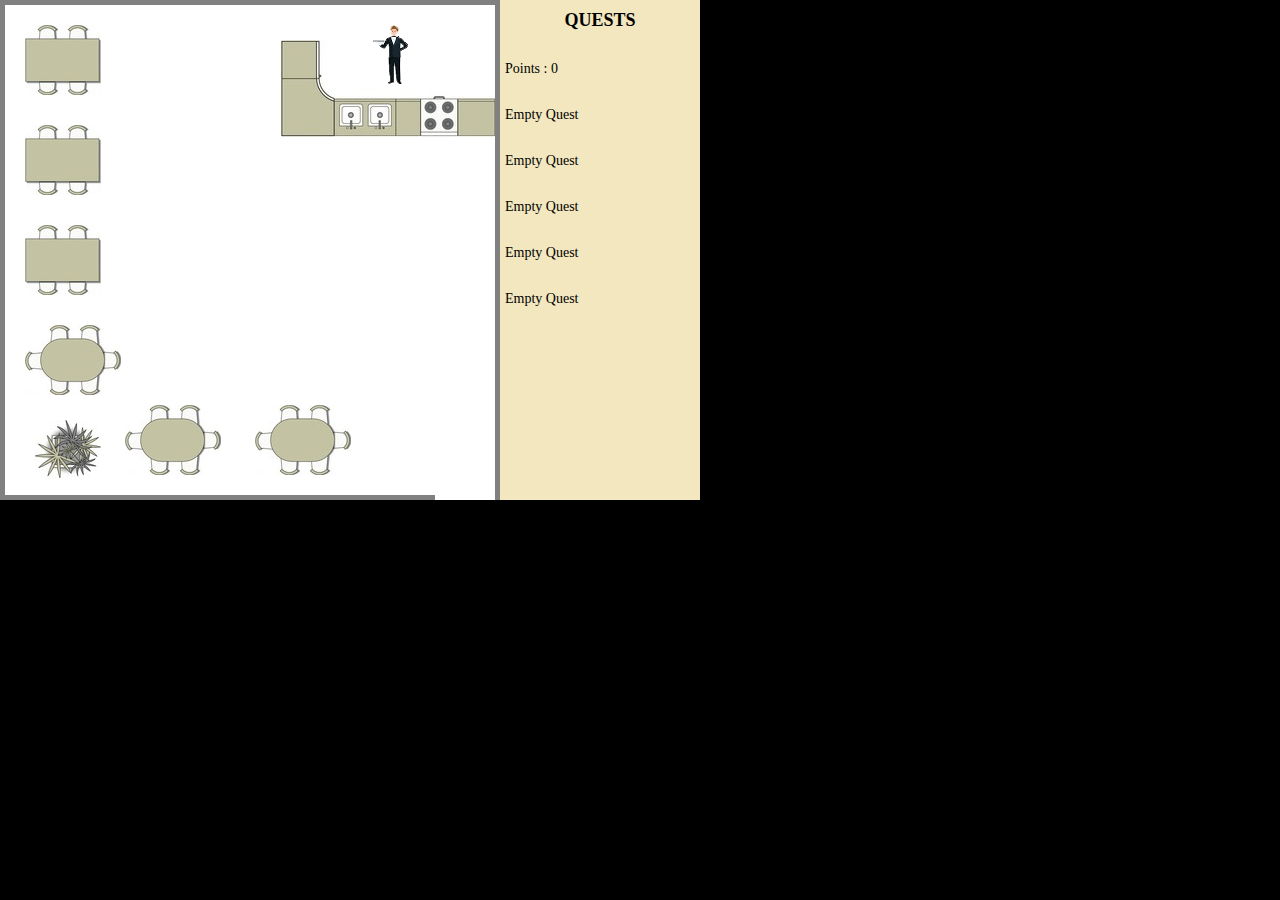
==== index.html @ 76afde0b "Changed arch of code" ====
<!DOCTYPE html>
<html>
<head>
	<title>BartenderGameV1.0</title>
	<link rel="stylesheet" type="text/css" href="style.css">
	<script type="text/javascript" src="script.js"></script>
</head>
<body>
	<div id="gameContainer" class="container">
		&nbsp;
		<img id="waiter" src="assets/images/waiter.png" draggable="false">
		<img id="bar" src="assets/images/bar.jpg" draggable="false">
		<img id="table1" class="table" src="assets/images/table4.jpg" draggable="false">
		<img id="table2" class="table" src="assets/images/table4.jpg" draggable="false">
		<img id="table3" class="table" src="assets/images/table4.jpg" draggable="false">
		<img id="table4" class="table" src="assets/images/table6.jpg" draggable="false">
		<img id="table5" class="table" src="assets/images/table6.jpg" draggable="false">
		<img id="table6" class="table" src="assets/images/table6.jpg" draggable="false">
		<img id="plant2" class="plant" src="assets/images/plant2.jpg" draggable="false">
	</div>
	<div id="infosContainer" class="container">
		<div id="infosTitle">QUESTS</div>
		<div id="infosPoints">
			<span>Points : </span>
			<span id="numberPoints">0</span>
		</div>
		<div id="infosQuest1" class="infosQuest">
			<div class="questTitle">Empty Quest</div>
			<div class="questContent"></div>
		</div>
		<div id="infosQuest2" class="infosQuest">
			<div class="questTitle">Empty Quest</div>
			<div class="questContent"></div>
		</div>
		<div id="infosQuest3" class="infosQuest">
			<div class="questTitle">Empty Quest</div>
			<div class="questContent"></div>
		</div>
		<div id="infosQuest4" class="infosQuest">
			<div class="questTitle">Empty Quest</div>
			<div class="questContent"></div>
		</div>
		<div id="infosQuest5" class="infosQuest">
			<div class="questTitle">Empty Quest</div>
			<div class="questContent"></div>
		</div>
	</div>

	<div id="modalChoice" class="modal">
		<div class="modalContent">
			<div class="modalHeader">
				<h2>New request</h2>
			</div>
			<div class="modalBody" id="bodyChoiceContent">
			</div>
			<div class="modalFooter">
				<span><button id="buttonAccept" class="close">ACCEPT</button></span>
				<span><button id="buttonDeny" class="close">DENY</button></span>
			</div>
		</div>
	</div>

	<div id="modalCocktail" class="modal">
		<div class="modalContent">
			<div class="modalHeader">
				<h2>Cocktail asked : <span id="modalCocktailName"></span></h2>
			</div>
			<div class="modalBody">
				<input type="checkbox" id="ingredient1" name="ingredient1" class="ingredient" value="mint">
				<label for="ingredient1">Mint</label><br>
				<input type="checkbox" id="ingredient2" name="ingredient2" class="ingredient" value="orange">
				<label for="ingredient2">Orange</label><br>
				<input type="checkbox" id="ingredient3" name="ingredient3" class="ingredient" value="sugar">
				<label for="ingredient3">Sugar</label><br>
				<input type="checkbox" id="ingredient4" name="ingredient4" class="ingredient" value="rhum">
				<label for="ingredient4">Rhum</label><br>
				<input type="checkbox" id="ingredient5" name="ingredient5" class="ingredient" value="vodka">
				<label for="ingredient5">Vodka</label><br>
			</div>
			<div class="modalFooter">
				<span id="spanCocktail"><button id="buttonCocktail" class="close">MAKE COCKTAIL</button></span>
			</div>
		</div>
	</div>

</body>
</html>
---- style.css ----
/*=============================*/
/*-----------GERENAL-----------*/
/*=============================*/
img {
	position: absolute;
}
/*=============================*/
/*----------CONTAINERS---------*/
/*=============================*/
body {
	background-color: black;
	margin: 0;
	-webkit-user-select: none;
	-moz-user-select: none;
	-ms-user-select: none;
	user-select: none;
}
div.container {
	height: 500px;
	display: inline-block;
	float: left;
}
div#gameContainer {
	width: 500px;
	background-color: white;
	box-sizing: border-box;
	position: relative;
	border: 5px solid gray;
	border-bottom: none;
}
div#gameContainer:before {
	content: "";
	position: absolute;
	left: 0;
	bottom: 0;
	width: 430px;
	border-bottom: 5px solid gray;
}
div#infosContainer {
	width: 200px;
	background-color: #f2e7bf;
	font-size: 14px;
	overflow: auto;
}
div#infosContainer > div {
	padding: 10px 5px 20px 5px;
}
div#infosContainer > div.infosQuest:hover {
	background: #ffe585;
	cursor: pointer;
}
div#infosContainer > div.infosQuest > div.questContent {
	display: none;
}
div#infosContainer > div#infosTitle {
	text-align: center;
	font-size: 18px;
	font-weight: bold;
}
/*=============================*/
/*-----------ELEMENTS----------*/
/*=============================*/
img#bar {
	top: 35px;
	left: 276px;
	z-index: 1;
}
img.table, img.plant {
	z-index: 1;
}
img#table1 {
	top: 20px;
	left: 20px;
}
img#table2 {
	top: 120px;
	left: 20px;
}
img#table3 {
	top: 220px;
	left: 20px;
}
img#table4 {
	top: 320px;
	left: 20px;
}
img#table5 {
	top: 400px;
	left: 120px;
}
img#table6 {
	top: 400px;
	left: 250px;
}
img#plant2 {
	top: 415px;
	left: 30px;
}
/*=============================*/
/*----------CHARACTERS---------*/
/*=============================*/
img#waiter {
	top: 20px;
	left: 368px;
	z-index: 2;
	transition: left .5s ease-in, top .5s ease-in;
}
/*=============================*/
/*-------------MODAL-----------*/
/*=============================*/
@keyframes fadein {
	from { opacity: 0; }
	to   { opacity: 1; }
}
@-moz-keyframes fadein {
	from { opacity: 0; }
	to   { opacity: 1; }
}
@-webkit-keyframes fadein {
	from { opacity: 0; }
	to   { opacity: 1; }
}
@-ms-keyframes fadein {
	from { opacity: 0; }
	to   { opacity: 1; }
}
@-o-keyframes fadein {
	from { opacity: 0; }
	to   { opacity: 1; }
}
.modal {
	display: none;
	position: fixed;
	z-index: 3;
	padding-top: 50px;
	left: 0;
	top: 0;
	width: 100%;
	height: 100%;
	overflow: auto;
	background-color: rgb(0,0,0);
	background-color: rgba(0,0,0,0.4);
}
.modalContent {
	position: relative;
	background-color: #fefefe;
	margin-left: 50px;
	padding: 0;
	border: 1px solid #888;
	width: 400px;
	box-shadow: 0 4px 8px 0 rgba(0,0,0,0.2),0 6px 20px 0 rgba(0,0,0,0.19);
	-webkit-animation-name: fadein;
	-webkit-animation-duration: 1s;
	animation-name: fadein;
	animation-duration: 1s
}
.modalHeader {
	padding: 2px 16px;
	background-color: #f2e7bf;
}
.modalBody {
	padding: 16px;
}
.modalFooter {
	width: 100%;
}
.modalFooter > span {
	width: 49%;
	text-align: center;
	display: inline-block;
	padding: 5px 0;
}
.modalFooter > span#spanCocktail {
	width: 100%;
}
.modalFooter > span > button {
	background-color: #f2e7bf;
	margin: 0;
	padding: 5px 10px;
	border: none;
}
.modalFooter > span > button:hover,
.modalFooter > span > button:focus {
	color: #000;
	text-decoration: none;
	cursor: pointer;
}
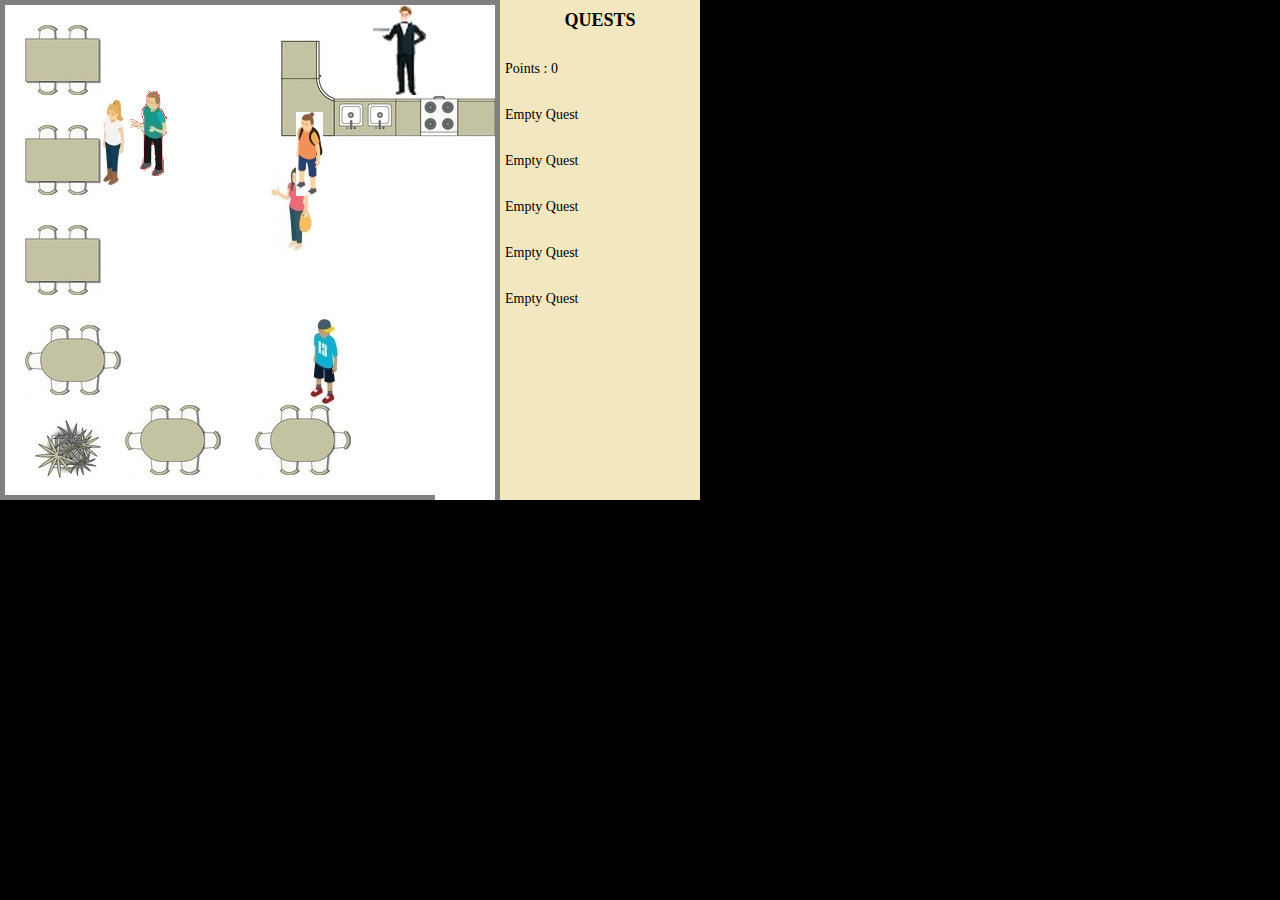
==== commit 3395094d: "Added people" ====
--- a/index.html
+++ b/index.html
@@ -17,6 +17,11 @@
 		<img id="table5" class="table" src="assets/images/table6.jpg" draggable="false">
 		<img id="table6" class="table" src="assets/images/table6.jpg" draggable="false">
 		<img id="plant2" class="plant" src="assets/images/plant2.jpg" draggable="false">
+		<img id="person1" class="person" src="assets/images/man1.png" draggable="false">
+		<img id="person2" class="person" src="assets/images/woman1.png" draggable="false">
+		<img id="person3" class="person" src="assets/images/man2.png" draggable="false">
+		<img id="person4" class="person" src="assets/images/woman2.png" draggable="false">
+		<img id="person5" class="person" src="assets/images/man3.png" draggable="false">
 	</div>
 	<div id="infosContainer" class="container">
 		<div id="infosTitle">QUESTS</div>
--- a/style.css
+++ b/style.css
@@ -100,10 +100,14 @@
 /*----------CHARACTERS---------*/
 /*=============================*/
 img#waiter {
-	top: 20px;
+	top: 0px;
 	left: 368px;
+	z-index: 3;
+	transition: left .5s ease-in, top .5s ease-in;
+}
+img.person {
 	z-index: 2;
-	transition: left .5s ease-in, top .5s ease-in;
+	transition: left 10s ease-in, top 10s ease-in;
 }
 /*=============================*/
 /*-------------MODAL-----------*/
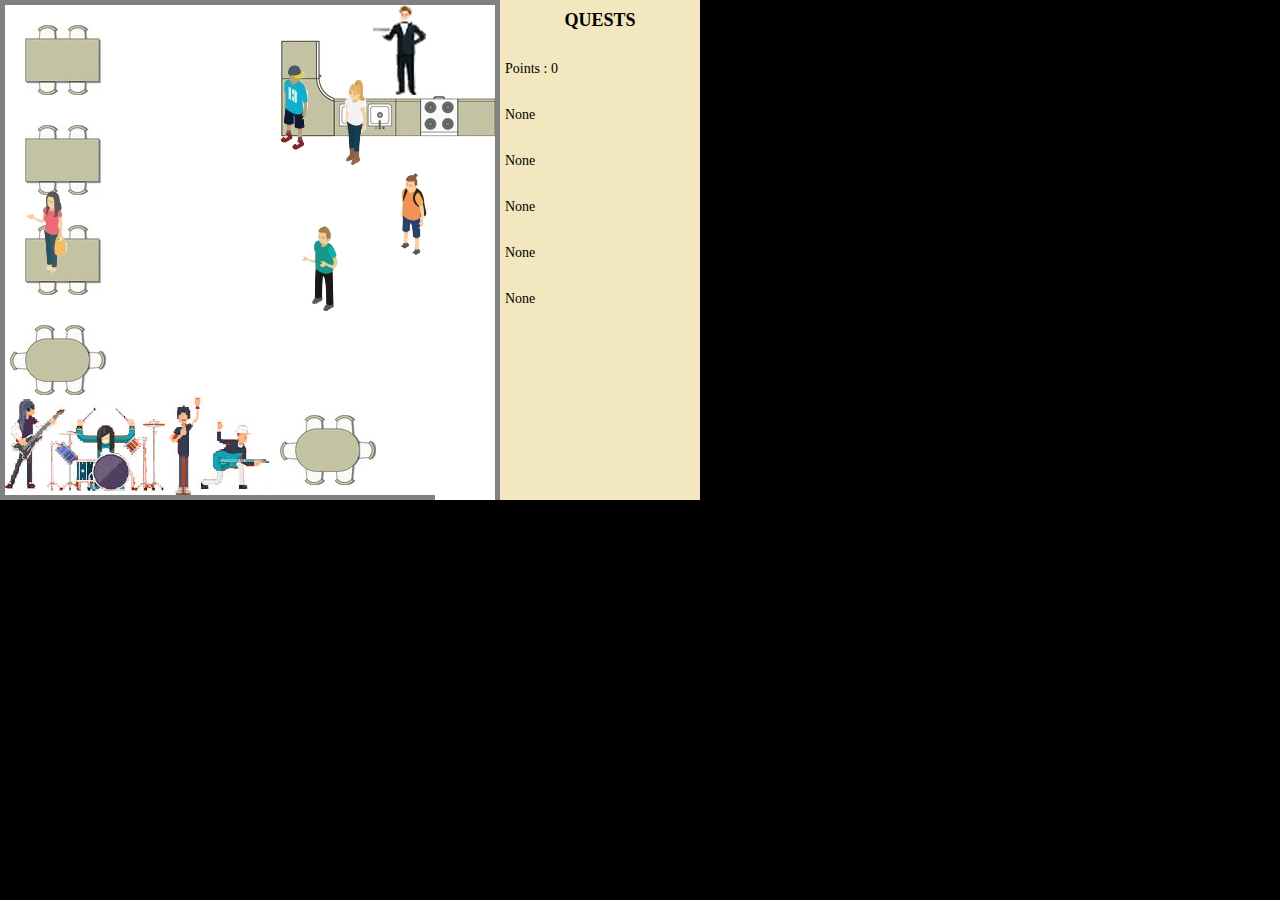
==== commit e65caca0: "Added music" ====
--- a/index.html
+++ b/index.html
@@ -6,17 +6,21 @@
 	<script type="text/javascript" src="script.js"></script>
 </head>
 <body>
+	<iframe src="assets/music/silence.mp3" allow="autoplay" id="audio" hidden></iframe> 
+    <audio class="player"><source src="assets/music/thetrooper.mp3" type="audio/mp3"></audio>
+    <audio class="player"><source src="assets/music/chopsuey.mp3" type="audio/mp3"></audio>
+    <audio class="player"><source src="assets/music/goneaway.mp3" type="audio/mp3"></audio>
+    <audio class="player"><source src="assets/music/masterofpuppets.mp3" type="audio/mp3"></audio>
 	<div id="gameContainer" class="container">
 		&nbsp;
 		<img id="waiter" src="assets/images/waiter.png" draggable="false">
 		<img id="bar" src="assets/images/bar.jpg" draggable="false">
+		<img id="musicGroup" src="assets/images/musicGroup.jpg" draggable="false">
 		<img id="table1" class="table" src="assets/images/table4.jpg" draggable="false">
 		<img id="table2" class="table" src="assets/images/table4.jpg" draggable="false">
 		<img id="table3" class="table" src="assets/images/table4.jpg" draggable="false">
 		<img id="table4" class="table" src="assets/images/table6.jpg" draggable="false">
 		<img id="table5" class="table" src="assets/images/table6.jpg" draggable="false">
-		<img id="table6" class="table" src="assets/images/table6.jpg" draggable="false">
-		<img id="plant2" class="plant" src="assets/images/plant2.jpg" draggable="false">
 		<img id="person1" class="person" src="assets/images/man1.png" draggable="false">
 		<img id="person2" class="person" src="assets/images/woman1.png" draggable="false">
 		<img id="person3" class="person" src="assets/images/man2.png" draggable="false">
@@ -30,23 +34,23 @@
 			<span id="numberPoints">0</span>
 		</div>
 		<div id="infosQuest1" class="infosQuest">
-			<div class="questTitle">Empty Quest</div>
+			<div class="questTitle">None</div>
 			<div class="questContent"></div>
 		</div>
 		<div id="infosQuest2" class="infosQuest">
-			<div class="questTitle">Empty Quest</div>
+			<div class="questTitle">None</div>
 			<div class="questContent"></div>
 		</div>
 		<div id="infosQuest3" class="infosQuest">
-			<div class="questTitle">Empty Quest</div>
+			<div class="questTitle">None</div>
 			<div class="questContent"></div>
 		</div>
 		<div id="infosQuest4" class="infosQuest">
-			<div class="questTitle">Empty Quest</div>
+			<div class="questTitle">None</div>
 			<div class="questContent"></div>
 		</div>
 		<div id="infosQuest5" class="infosQuest">
-			<div class="questTitle">Empty Quest</div>
+			<div class="questTitle">None</div>
 			<div class="questContent"></div>
 		</div>
 	</div>
--- a/style.css
+++ b/style.css
@@ -65,7 +65,7 @@
 	left: 276px;
 	z-index: 1;
 }
-img.table, img.plant {
+img.table, img#musicGroup {
 	z-index: 1;
 }
 img#table1 {
@@ -82,19 +82,15 @@
 }
 img#table4 {
 	top: 320px;
-	left: 20px;
+	left: 5px;
 }
 img#table5 {
-	top: 400px;
-	left: 120px;
+    top: 410px;
+    left: 275px;
 }
-img#table6 {
-	top: 400px;
-	left: 250px;
-}
-img#plant2 {
-	top: 415px;
-	left: 30px;
+img#musicGroup {
+	top: 390px;
+	left: 0px;
 }
 /*=============================*/
 /*----------CHARACTERS---------*/
@@ -103,11 +99,11 @@
 	top: 0px;
 	left: 368px;
 	z-index: 3;
-	transition: left .5s ease-in, top .5s ease-in;
+	transition: left .5s linear, top .5s linear;
 }
 img.person {
 	z-index: 2;
-	transition: left 10s ease-in, top 10s ease-in;
+	transition: left 10s linear , top 10s linear;
 }
 /*=============================*/
 /*-------------MODAL-----------*/
@@ -188,4 +184,15 @@
 	color: #000;
 	text-decoration: none;
 	cursor: pointer;
-}+}
+/*=============================*/
+/*------------MOBILE-----------*/
+/*=============================*/
+/*@media screen and (max-width: 768px) {
+	div#gameContainer {
+		width: 100%;
+	}
+	.modalContent {
+		width: 100%;
+	}
+}*/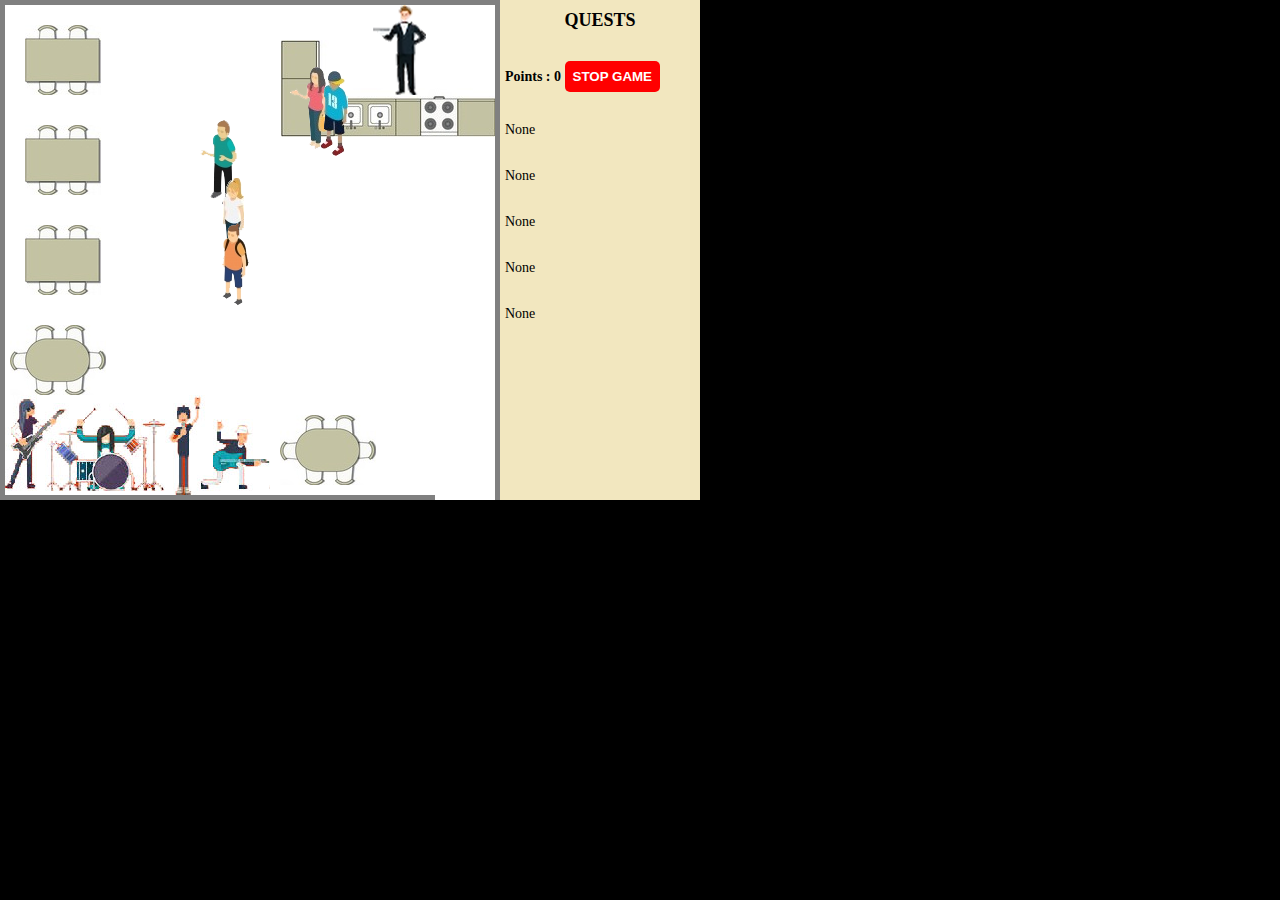
==== commit c7e793a9: "Added random names" ====
--- a/index.html
+++ b/index.html
@@ -32,6 +32,7 @@
 		<div id="infosPoints">
 			<span>Points : </span>
 			<span id="numberPoints">0</span>
+			<button id="buttonStopGame">STOP GAME</button>
 		</div>
 		<div id="infosQuest1" class="infosQuest">
 			<div class="questTitle">None</div>
@@ -92,5 +93,26 @@
 		</div>
 	</div>
 
+	<div id="modalFinal" class="modal">
+		<div class="modalContent">
+			<div class="modalHeader">
+				<h2>Result</h2>
+			</div>
+			<div class="modalBody" id="bodyFinal">
+				<div id="scoreDiv">
+					<span>Points/Minute scored : </span>
+					<span id="ratioPointsMin"></span>
+				</div>
+				<div>Ruinous Empathy</div>
+				<div>Radical Candor</div>
+				<div>Manipulative Insincerity</div>
+				<div>Obnoxious Aggression</div>
+			</div>
+			<div class="modalFooter">
+				<span><button id="buttonPlayAgain" class="close">PLAY AGAIN</button></span>
+			</div>
+		</div>
+	</div>
+
 </body>
 </html>--- a/style.css
+++ b/style.css
@@ -3,6 +3,9 @@
 /*=============================*/
 img {
 	position: absolute;
+}
+button {
+	font-weight: bold;
 }
 /*=============================*/
 /*----------CONTAINERS---------*/
@@ -57,6 +60,16 @@
 	font-size: 18px;
 	font-weight: bold;
 }
+div#infosContainer > div#infosPoints {
+	font-weight: bold;
+}
+div#infosContainer > div#infosPoints > button#buttonStopGame {
+	color: white;
+	background-color: red;
+	border-radius: 5px;
+	padding: 8px;
+	border: none;
+}
 /*=============================*/
 /*-----------ELEMENTS----------*/
 /*=============================*/
@@ -106,7 +119,7 @@
 	transition: left 10s linear , top 10s linear;
 }
 /*=============================*/
-/*-------------MODAL-----------*/
+/*------------MODALS-----------*/
 /*=============================*/
 @keyframes fadein {
 	from { opacity: 0; }
@@ -186,13 +199,36 @@
 	cursor: pointer;
 }
 /*=============================*/
-/*------------MOBILE-----------*/
-/*=============================*/
-/*@media screen and (max-width: 768px) {
-	div#gameContainer {
-		width: 100%;
-	}
-	.modalContent {
-		width: 100%;
-	}
-}*/+/*---------MODAL FINAL---------*/
+/*=============================*/
+#modalFinal > .modalContent > .modalFooter > span {
+	width: 100%;
+}
+#modalFinal > .modalContent > #bodyFinal > div {
+	width: 49%;
+	display: inline-block;
+	text-align: center;
+	padding: 50px 0;
+	color: white;
+	font-weight: bold;
+	margin-bottom: 4px;
+}
+
+#modalFinal > .modalContent > #bodyFinal > div#scoreDiv {
+	width: 100%;
+	padding: 10px 0;
+	color: black;
+}
+
+#modalFinal > .modalContent > #bodyFinal > div:nth-child(2) {
+	background-color: green;
+}
+#modalFinal > .modalContent > #bodyFinal > div:nth-child(3) {
+	background-color: red;
+}
+#modalFinal > .modalContent > #bodyFinal > div:nth-child(4) {
+	background-color: orange;
+}
+#modalFinal > .modalContent > #bodyFinal > div:nth-child(5) {
+	background-color: blue;
+}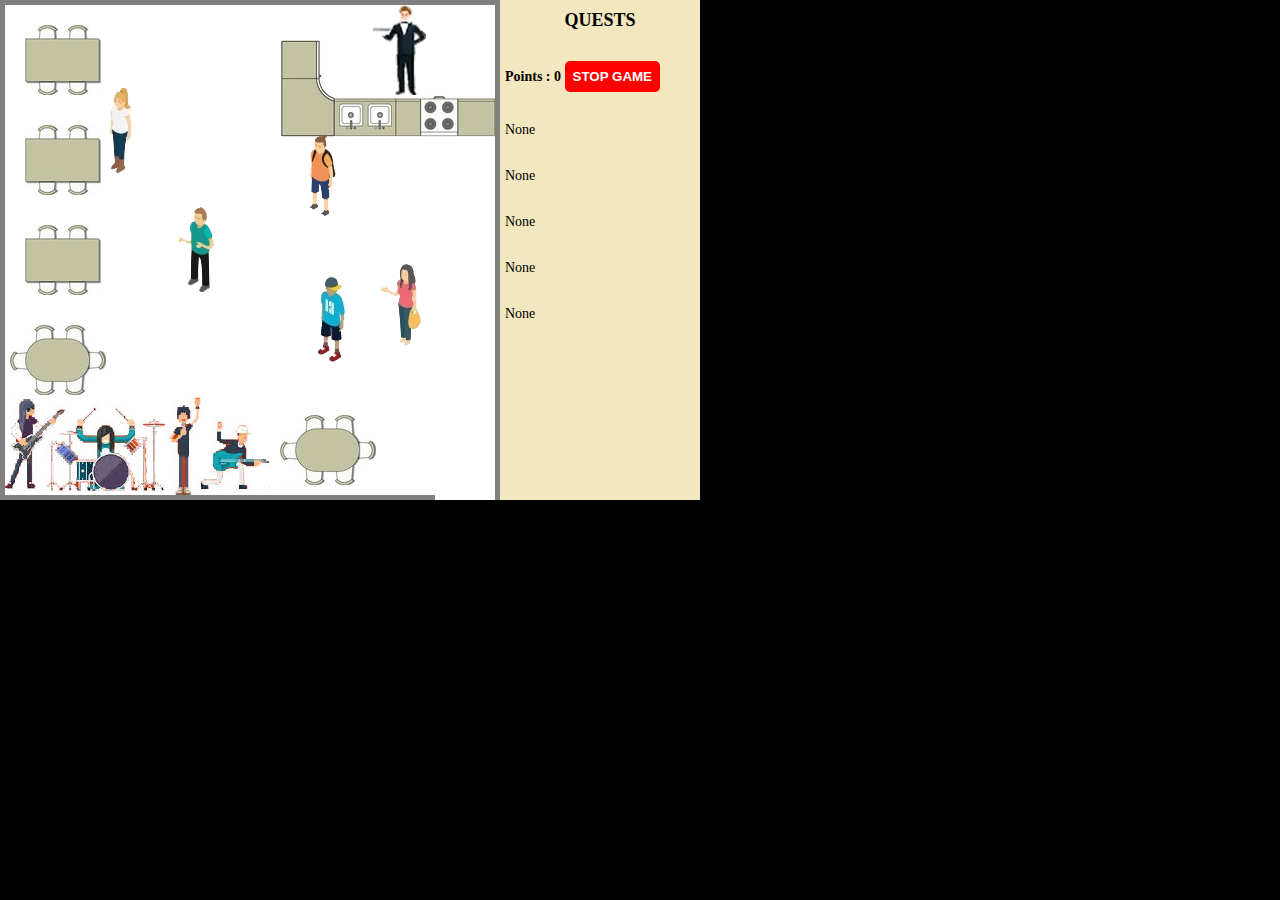
==== commit 37ab8b9c: "Added StopGame function" ====
--- a/index.html
+++ b/index.html
@@ -80,12 +80,16 @@
 				<label for="ingredient1">Mint</label><br>
 				<input type="checkbox" id="ingredient2" name="ingredient2" class="ingredient" value="orange">
 				<label for="ingredient2">Orange</label><br>
-				<input type="checkbox" id="ingredient3" name="ingredient3" class="ingredient" value="sugar">
-				<label for="ingredient3">Sugar</label><br>
-				<input type="checkbox" id="ingredient4" name="ingredient4" class="ingredient" value="rhum">
-				<label for="ingredient4">Rhum</label><br>
-				<input type="checkbox" id="ingredient5" name="ingredient5" class="ingredient" value="vodka">
-				<label for="ingredient5">Vodka</label><br>
+				<input type="checkbox" id="ingredient3" name="ingredient3" class="ingredient" value="tomato">
+				<label for="ingredient3">Tomato</label><br>
+				<input type="checkbox" id="ingredient4" name="ingredient4" class="ingredient" value="sugar">
+				<label for="ingredient4">Sugar</label><br>
+				<input type="checkbox" id="ingredient5" name="ingredient5" class="ingredient" value="rhum">
+				<label for="ingredient5">Rhum</label><br>
+				<input type="checkbox" id="ingredient6" name="ingredient6" class="ingredient" value="vodka">
+				<label for="ingredient6">Vodka</label><br>
+				<input type="checkbox" id="ingredient7" name="ingredient7" class="ingredient" value="lemon">
+				<label for="ingredient7">Lemon</label><br>
 			</div>
 			<div class="modalFooter">
 				<span id="spanCocktail"><button id="buttonCocktail" class="close">MAKE COCKTAIL</button></span>
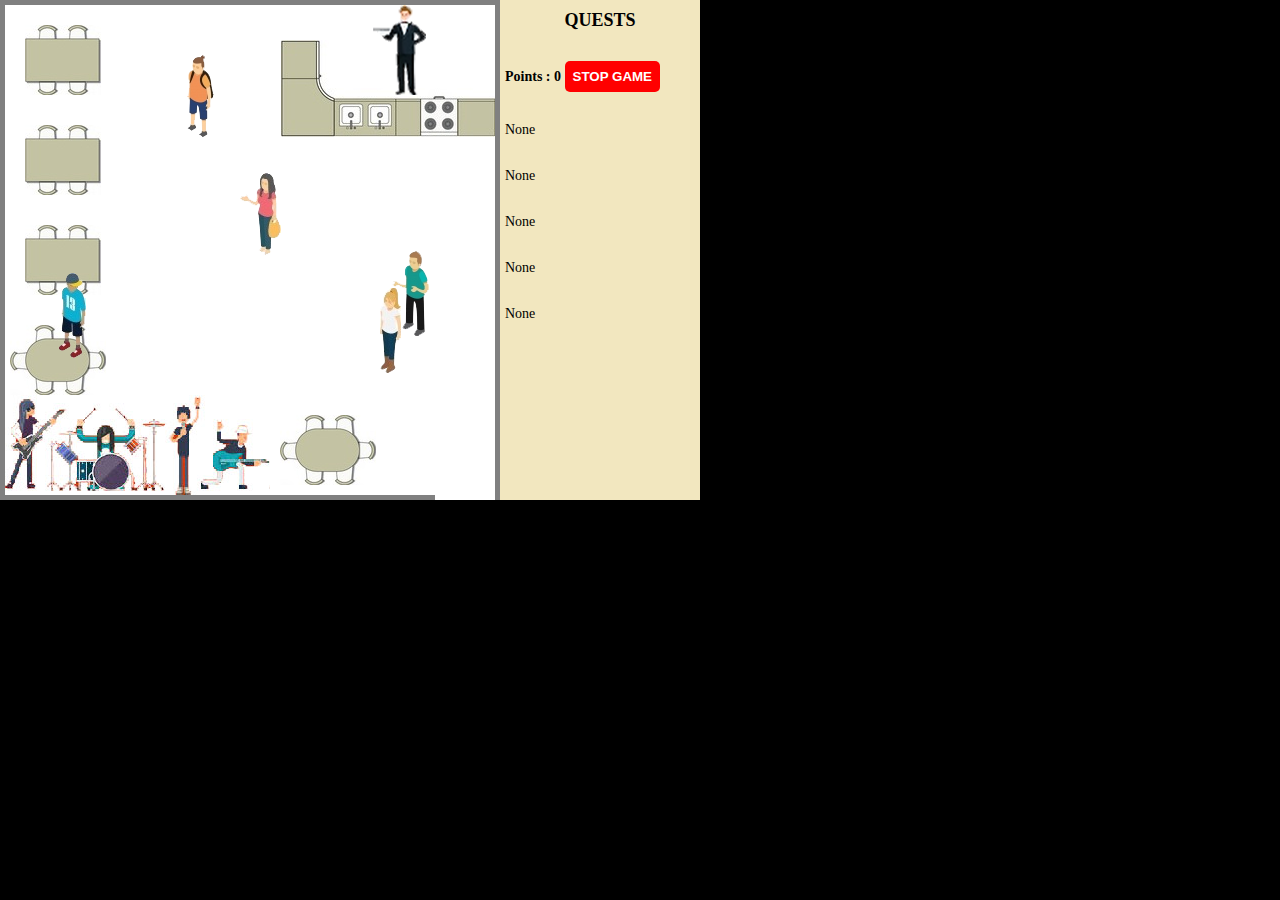
==== commit 19e78087: "Finished alpha version" ====
--- a/index.html
+++ b/index.html
@@ -64,8 +64,10 @@
 			<div class="modalBody" id="bodyChoiceContent">
 			</div>
 			<div class="modalFooter">
-				<span><button id="buttonAccept" class="close">ACCEPT</button></span>
-				<span><button id="buttonDeny" class="close">DENY</button></span>
+				<span><button class="close" value="OA">Call him out in front of everyone</button></span>
+				<span><button class="close" value="RE">Don’t say anything so he won’t feel embarrassed</button></span>
+				<span><button class="close" value="RC">Take him aside and explain to him</button></span>
+				<span><button class="close" value="MI">Don’t tell him but make fun of it with your colleagues</button></span>
 			</div>
 		</div>
 	</div>
@@ -106,11 +108,13 @@
 				<div id="scoreDiv">
 					<span>Points/Minute scored : </span>
 					<span id="ratioPointsMin"></span>
+					<br><br>
+					Your behaviour :
 				</div>
-				<div>Ruinous Empathy</div>
-				<div>Radical Candor</div>
-				<div>Manipulative Insincerity</div>
-				<div>Obnoxious Aggression</div>
+				<div id="RE" class="choiceResult">Ruinous Empathy</div>
+				<div id="RC" class="choiceResult">Radical Candor</div>
+				<div id="MI" class="choiceResult">Manipulative Insincerity</div>
+				<div id="OA" class="choiceResult">Obnoxious Aggression</div>
 			</div>
 			<div class="modalFooter">
 				<span><button id="buttonPlayAgain" class="close">PLAY AGAIN</button></span>
--- a/style.css
+++ b/style.css
@@ -220,15 +220,15 @@
 	color: black;
 }
 
-#modalFinal > .modalContent > #bodyFinal > div:nth-child(2) {
+#modalFinal > .modalContent > #bodyFinal > div#RE {
 	background-color: green;
 }
-#modalFinal > .modalContent > #bodyFinal > div:nth-child(3) {
+#modalFinal > .modalContent > #bodyFinal > div#RC {
 	background-color: red;
 }
-#modalFinal > .modalContent > #bodyFinal > div:nth-child(4) {
+#modalFinal > .modalContent > #bodyFinal > div#MI {
 	background-color: orange;
 }
-#modalFinal > .modalContent > #bodyFinal > div:nth-child(5) {
+#modalFinal > .modalContent > #bodyFinal > div#OA {
 	background-color: blue;
 }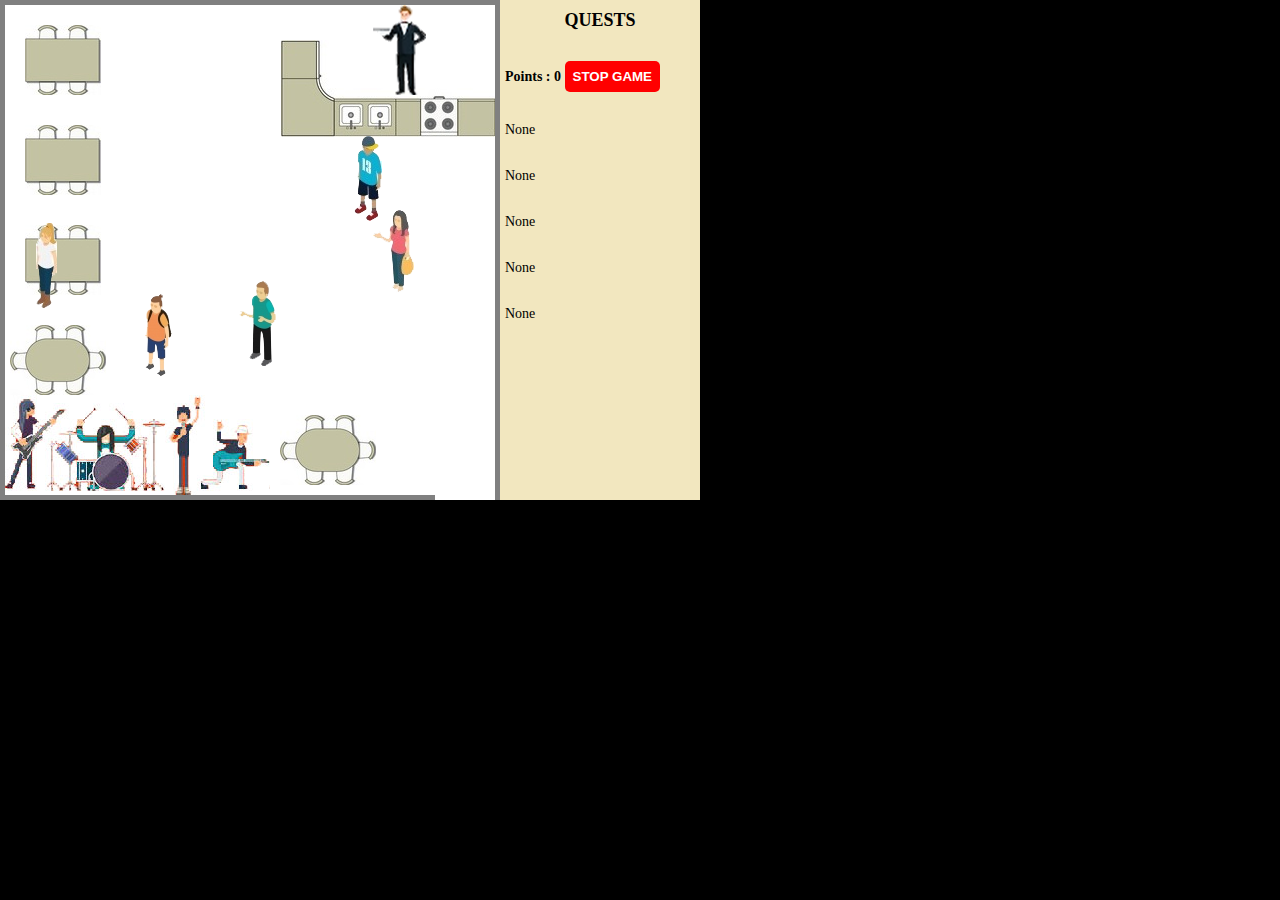
==== commit e6e52ea0: "Added utf8 charset" ====
--- a/index.html
+++ b/index.html
@@ -2,6 +2,7 @@
 <html>
 <head>
 	<title>BartenderGameV1.0</title>
+	<meta charset="UTF-8">
 	<link rel="stylesheet" type="text/css" href="style.css">
 	<script type="text/javascript" src="script.js"></script>
 </head>
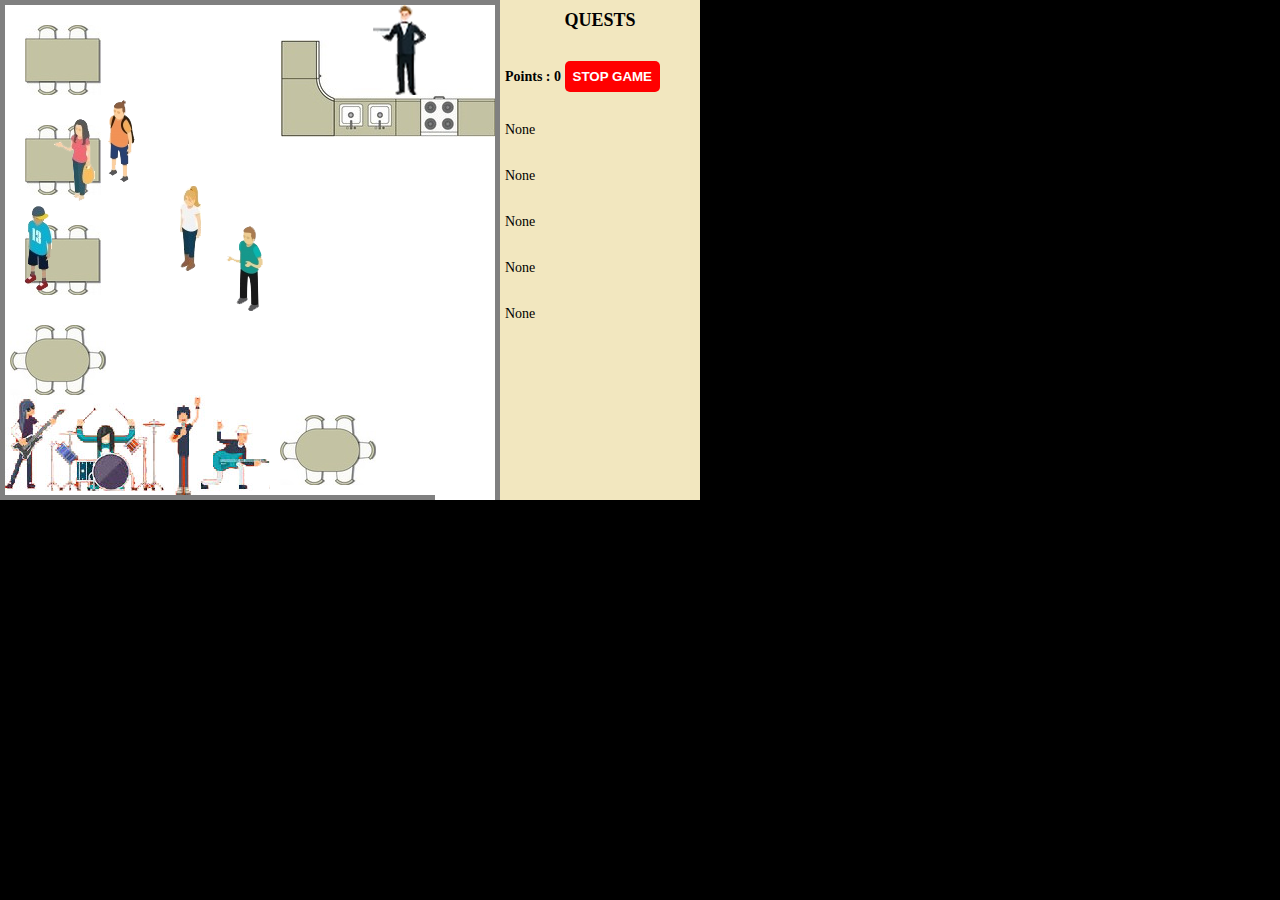
==== commit 589baf1a: "Added event : Last update before delivery" ====
--- a/index.html
+++ b/index.html
@@ -73,6 +73,20 @@
 		</div>
 	</div>
 
+	<div id="modalDrunk" class="modal">
+		<div class="modalContent">
+			<div class="modalHeader">
+				<h2>New request</h2>
+			</div>
+			<div class="modalBody" id="bodyDrunkContent">
+			</div>
+			<div class="modalFooter">
+				<span><button class="close" value="1">ACCEPT</button></span>
+				<span><button class="close" value="0">DENY</button></span>
+			</div>
+		</div>
+	</div>
+
 	<div id="modalCocktail" class="modal">
 		<div class="modalContent">
 			<div class="modalHeader">
